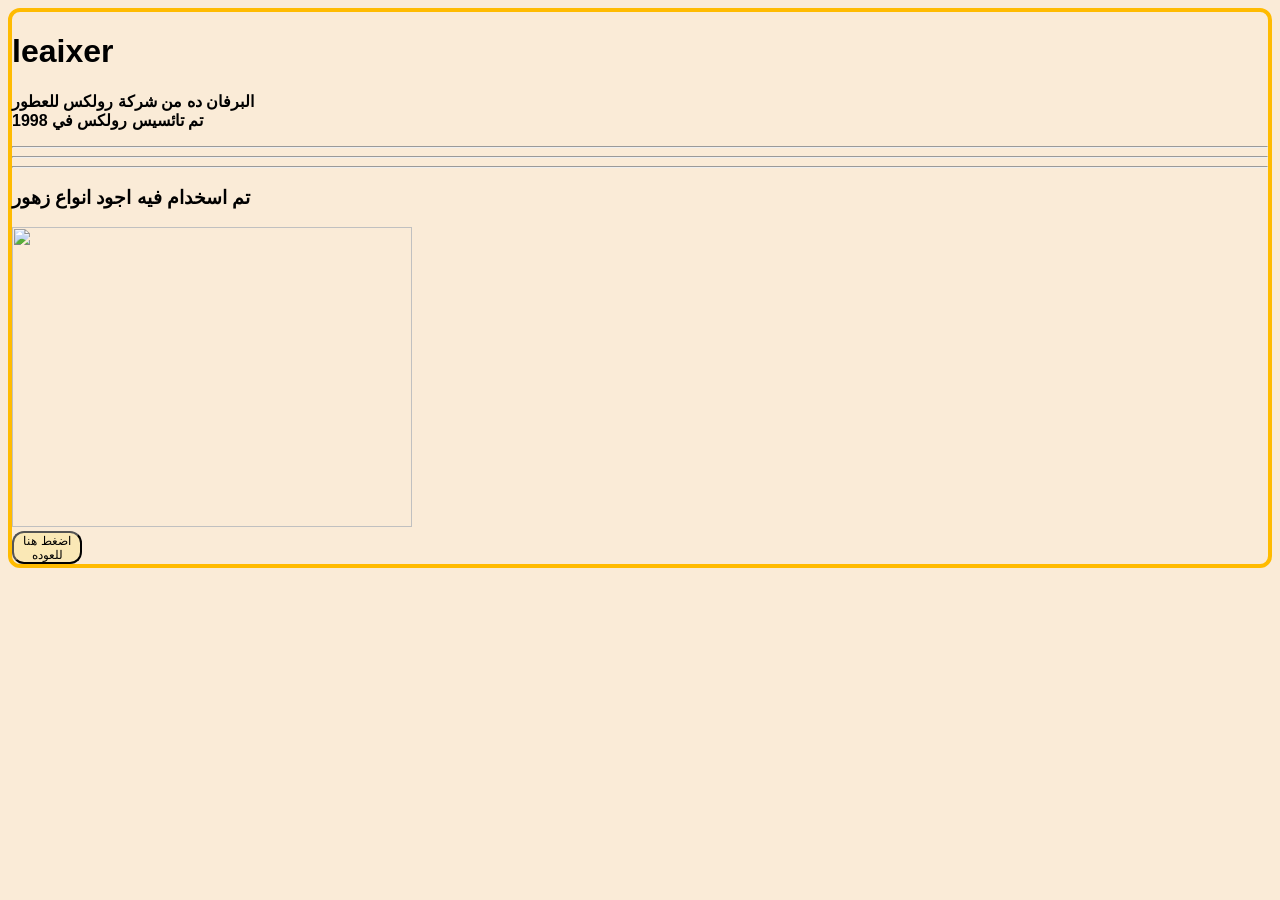
==== perfume1.html @ 6631f755 "Add files via upload" ====
<!DOCTYPE html>
<html lang="en">
<head>
    
    <link rel="stylesheet" href="perfumes.css">
    <title> leaixer برفان </title>
</head>
  
<body>
    <div class="data">
    <h1>leaixer</h1> 
    

    <p><strong>البرفان ده من شركة رولكس للعطور<br>تم تائسيس رولكس في 1998</strong></p> 
<hr>
<hr>
<hr>

<h3>تم  اسخدام فيه اجود انواع زهور </h3>
<img src="1.jpeg">

<br>
<a href="index.html">
<button>اضغط هنا للعوده</button>
</a>

    </div>
</body>


</html>
---- perfumes.css ----
body{
   background-color: antiquewhite;



}


.data{
font-family: 'CARTOON FREE', sans-serif;
border: 4px solid #ffbb00;
border-radius: 12px;




}


.data img{
  width: 400px;
  height: 300px;


}

.data button{

width: 70px; height: 33px;
border-radius: 12px;
background-color: rgb(250, 232, 182);
font-size: 12px;
font-family: 'CARTOON FREE', sans-serif;
color:rgb(0, 0, 0);

}
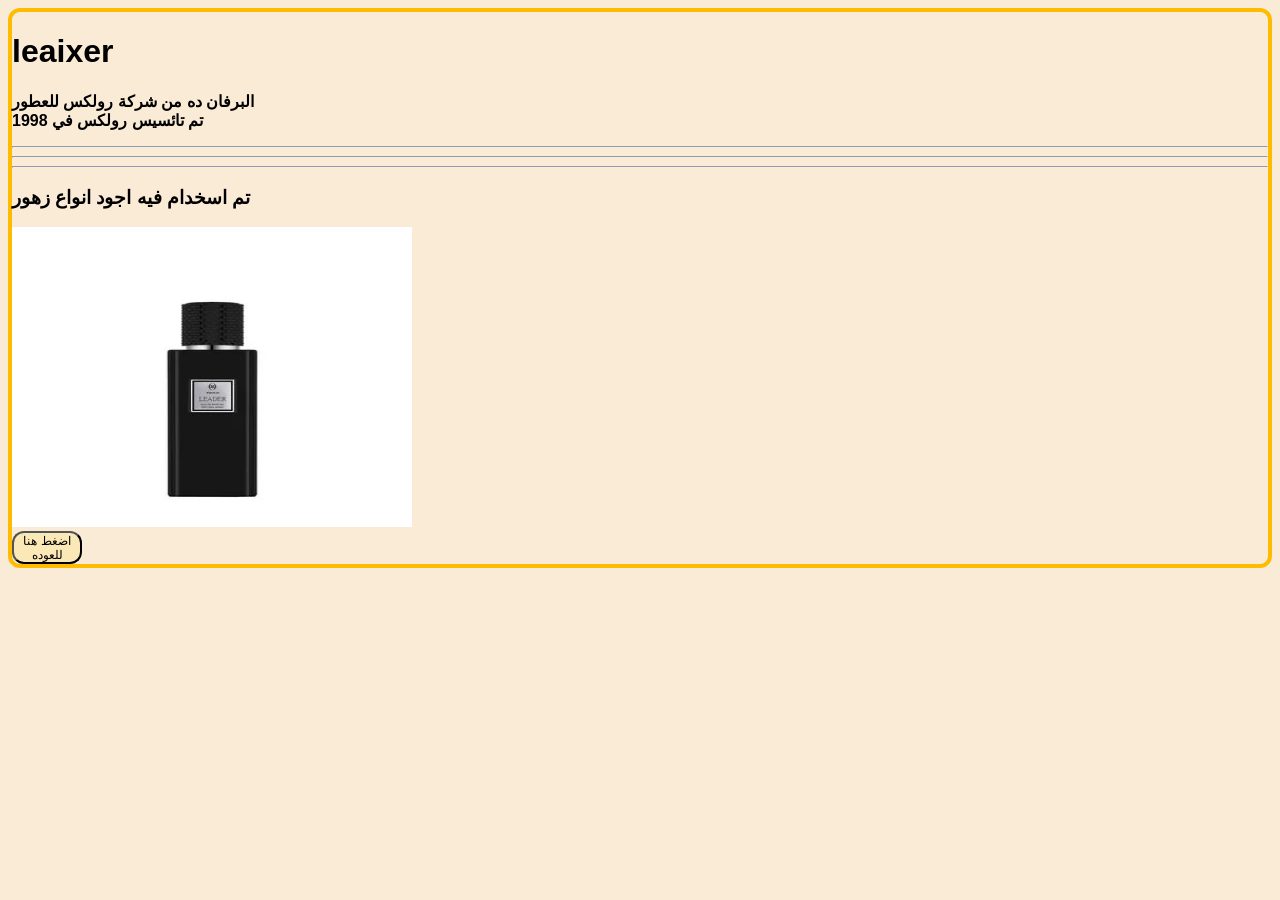
==== commit 42ee4964: "Update perfume1.html" ====
--- a/perfume1.html
+++ b/perfume1.html
@@ -17,7 +17,7 @@
 <hr>
 
 <h3>تم  اسخدام فيه اجود انواع زهور </h3>
-<img src="1.jpeg">
+<img src="./IMG/1.jpeg">
 
 <br>
 <a href="index.html">
@@ -28,4 +28,4 @@
 </body>
 
 
-</html>+</html>
